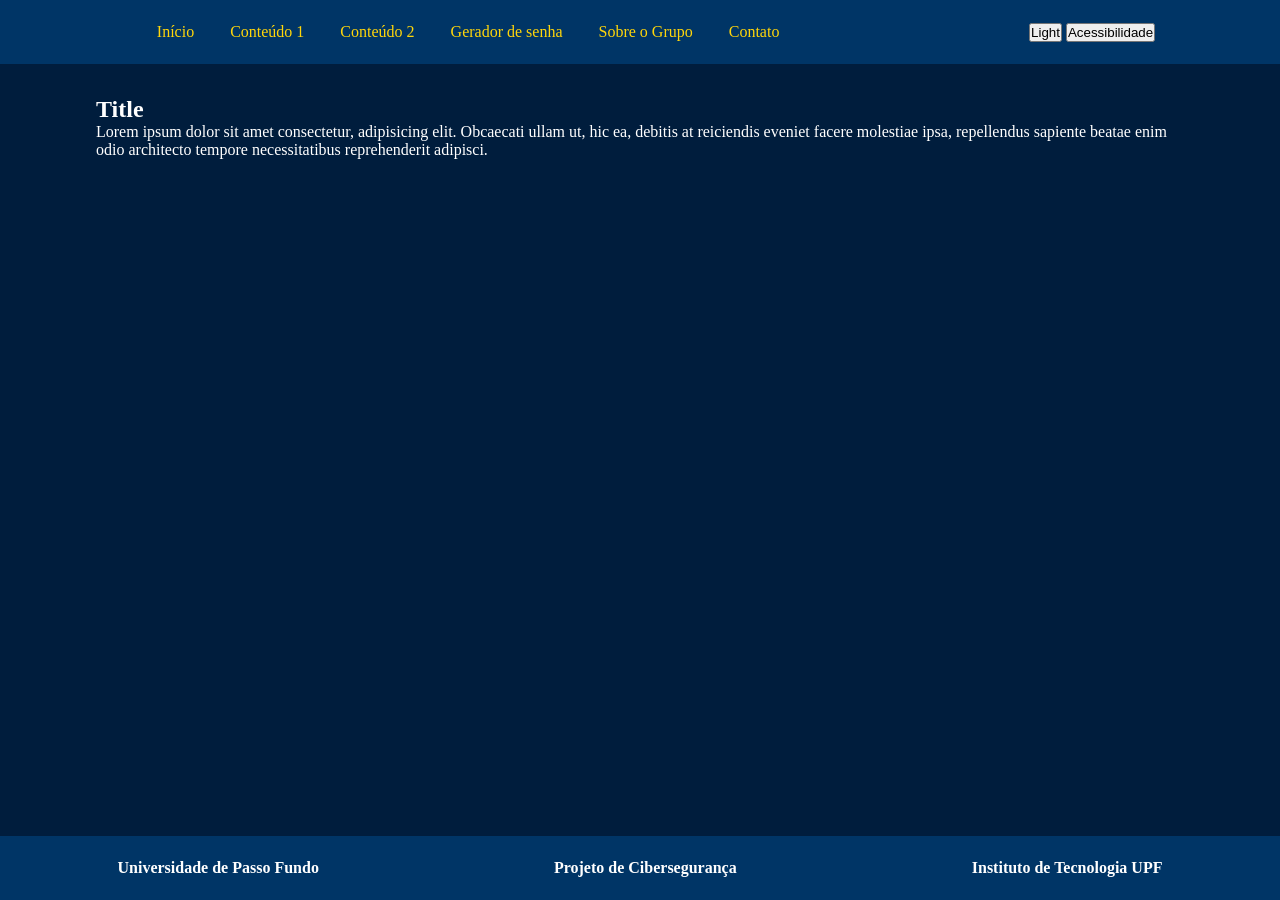
==== index.html @ a882599e "batman" ====
<!doctype html>
<html lang="pt-BR">
  <head>
    <meta charset="UTF-8" />
    <meta name="viewport" content="width=device-width, initial-scale=1.0" />
    <title>Início</title>
    <link rel="stylesheet" href="./css/main.css" />
    <!-- 
    • Apresentação do tema baseado nas cartilhas de segurança escolhidas.
    • Funcionalidade: Botão para alternar entre Dark Theme e Light Theme. 
    • Acessibilidade: Botão com o ícone Accessibility (Material Icons) que, ao ser
                      clicado, alterna o tamanho da fonte da página para facilitar a leitura. -->
  </head>
  <body>
    <header>
      <nav>
        <ul>
          <li><a href="#">Início</a></li>
          <li><a href="#">Conteúdo 1</a></li>
          <li><a href="#">Conteúdo 2</a></li>
          <li><a href="#">Gerador de senha</a></li>
          <li><a href="#">Sobre o Grupo</a></li>
          <li><a href="#">Contato</a></li>
        </ul>
      </nav>
      <span>
        <button>Light</button>
        <button>Acessibilidade</button>
      </span>
    </header>
    <main>
      <section>
        <div>
          <h1>Title</h1>
        </div>
        <article>
          <p>
            Lorem ipsum dolor sit amet consectetur, adipisicing elit. Obcaecati
            ullam ut, hic ea, debitis at reiciendis eveniet facere molestiae
            ipsa, repellendus sapiente beatae enim odio architecto tempore
            necessitatibus reprehenderit adipisci.
          </p>
        </article>
      </section>
    </main>
    <footer>
      <span>Universidade de Passo Fundo</span>
      <span>Projeto de Cibersegurança</span>
      <span>Instituto de Tecnologia UPF</span>
    </footer>
  </body>
</html>
---- css/main.css ----
* {
  box-sizing: border-box;
  margin: 0;
  padding: 0;
}

:root {
  --bgFundo: #000814ff;
  --primaria: #001d3dff;
  --secundaria: #003566ff;
  --destacadaPrimaria: #ffc300ff;
  --destacadaSecundaria: #ffd60aff;
  --fonte: #fff;
}

body {
  display: flex;
  flex-direction: column;
  justify-content: space-between;
  max-width: 100vw;
  min-height: 100dvh;
  background-color: var(--primaria);
}

header {
  flex: 0;
  background-color: var(--secundaria);
  min-height: 4rem;
}

header nav a {
  color: var(--destacadaSecundaria);
  text-decoration: none;
}

header nav a:hover {
  background-color: var(--primaria);
}

header {
  min-height: 4rem;
  display: flex;
  justify-content: space-around;
  align-items: center;
}

header nav > ul li {
  display: inline;
  margin-left: 2rem;
}

main {
  flex: 1;
  color: var(--fonte);
}

main {
  display: flex;
  align-content: center;
  justify-content: center;
}

main section {
  margin-top: 2rem;
  width: 85%;
}

footer {
  min-height: 4rem;
  color: white;
  flex: 0;
  background-color: var(--secundaria);
  display: flex;
  justify-content: space-around;
  align-items: center;
  font-weight: bold;
}
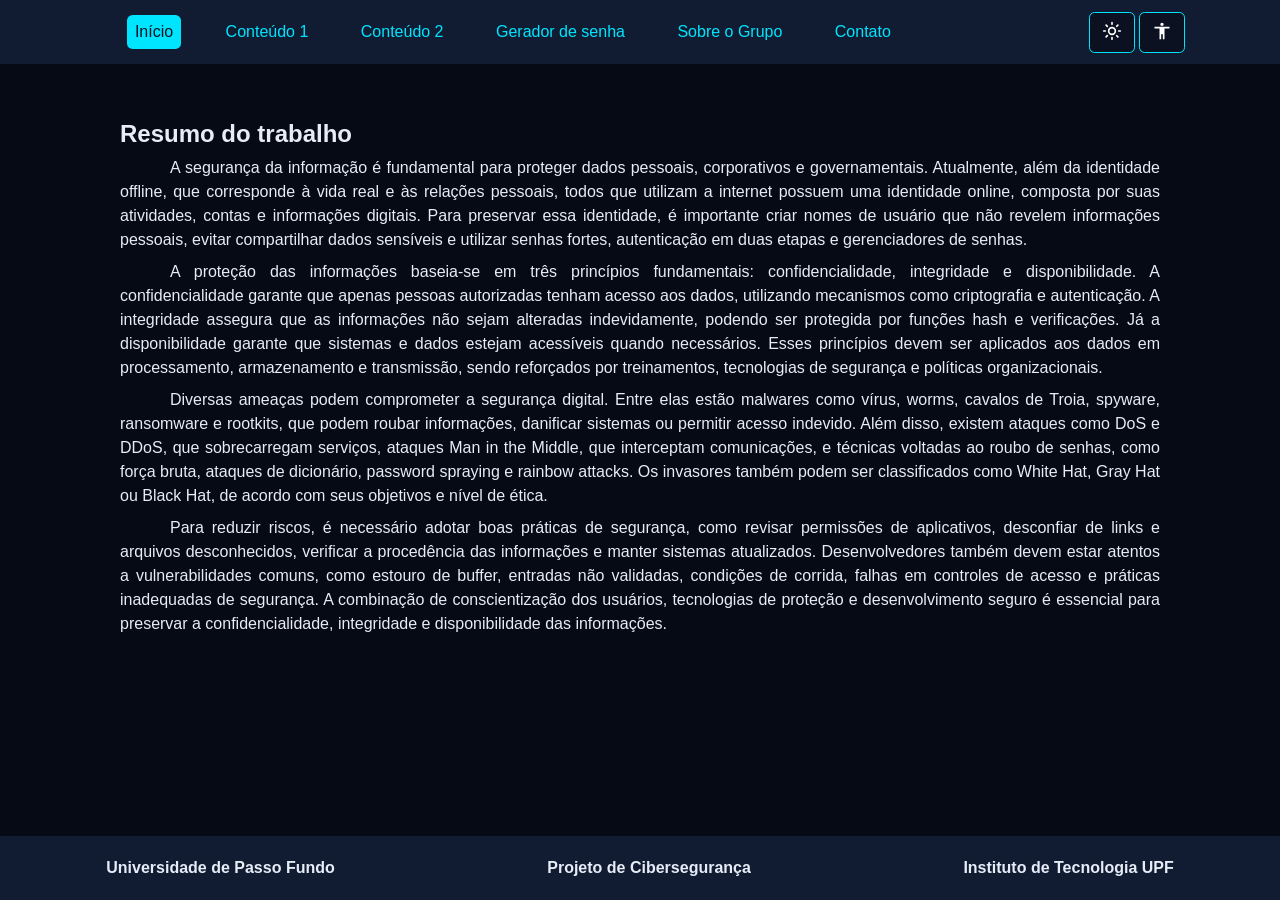
==== commit 76b4a568: "finalizacao de index e estrutura geral" ====
--- a/index.html
+++ b/index.html
@@ -5,6 +5,7 @@
     <meta name="viewport" content="width=device-width, initial-scale=1.0" />
     <title>Início</title>
     <link rel="stylesheet" href="./css/main.css" />
+    <link rel="stylesheet" href="./css/index.css" />
     <!-- 
     • Apresentação do tema baseado nas cartilhas de segurança escolhidas.
     • Funcionalidade: Botão para alternar entre Dark Theme e Light Theme. 
@@ -15,7 +16,7 @@
     <header>
       <nav>
         <ul>
-          <li><a href="#">Início</a></li>
+          <li><a href="#" class="active">Início</a></li>
           <li><a href="#">Conteúdo 1</a></li>
           <li><a href="#">Conteúdo 2</a></li>
           <li><a href="#">Gerador de senha</a></li>
@@ -24,21 +25,67 @@
         </ul>
       </nav>
       <span>
-        <button>Light</button>
-        <button>Acessibilidade</button>
+        <button>
+          <img width="20px" src="./assets/icons/sun.svg" alt="Sun" />
+        </button>
+        <button>
+          <img width="20px" src="./assets/icons/acessibilidade.svg" alt="Sun" />
+        </button>
       </span>
     </header>
     <main>
       <section>
         <div>
-          <h1>Title</h1>
+          <h1>Resumo do trabalho</h1>
         </div>
         <article>
           <p>
-            Lorem ipsum dolor sit amet consectetur, adipisicing elit. Obcaecati
-            ullam ut, hic ea, debitis at reiciendis eveniet facere molestiae
-            ipsa, repellendus sapiente beatae enim odio architecto tempore
-            necessitatibus reprehenderit adipisci.
+            A segurança da informação é fundamental para proteger dados
+            pessoais, corporativos e governamentais. Atualmente, além da
+            identidade offline, que corresponde à vida real e às relações
+            pessoais, todos que utilizam a internet possuem uma identidade
+            online, composta por suas atividades, contas e informações digitais.
+            Para preservar essa identidade, é importante criar nomes de usuário
+            que não revelem informações pessoais, evitar compartilhar dados
+            sensíveis e utilizar senhas fortes, autenticação em duas etapas e
+            gerenciadores de senhas.
+          </p>
+          <p>
+            A proteção das informações baseia-se em três princípios
+            fundamentais: confidencialidade, integridade e disponibilidade. A
+            confidencialidade garante que apenas pessoas autorizadas tenham
+            acesso aos dados, utilizando mecanismos como criptografia e
+            autenticação. A integridade assegura que as informações não sejam
+            alteradas indevidamente, podendo ser protegida por funções hash e
+            verificações. Já a disponibilidade garante que sistemas e dados
+            estejam acessíveis quando necessários. Esses princípios devem ser
+            aplicados aos dados em processamento, armazenamento e transmissão,
+            sendo reforçados por treinamentos, tecnologias de segurança e
+            políticas organizacionais.
+          </p>
+          <p>
+            Diversas ameaças podem comprometer a segurança digital. Entre elas
+            estão malwares como vírus, worms, cavalos de Troia, spyware,
+            ransomware e rootkits, que podem roubar informações, danificar
+            sistemas ou permitir acesso indevido. Além disso, existem ataques
+            como DoS e DDoS, que sobrecarregam serviços, ataques Man in the
+            Middle, que interceptam comunicações, e técnicas voltadas ao roubo
+            de senhas, como força bruta, ataques de dicionário, password
+            spraying e rainbow attacks. Os invasores também podem ser
+            classificados como White Hat, Gray Hat ou Black Hat, de acordo com
+            seus objetivos e nível de ética.
+          </p>
+          <p>
+            Para reduzir riscos, é necessário adotar boas práticas de segurança,
+            como revisar permissões de aplicativos, desconfiar de links e
+            arquivos desconhecidos, verificar a procedência das informações e
+            manter sistemas atualizados. Desenvolvedores também devem estar
+            atentos a vulnerabilidades comuns, como estouro de buffer, entradas
+            não validadas, condições de corrida, falhas em controles de acesso e
+            práticas inadequadas de segurança. A combinação de conscientização
+            dos usuários, tecnologias de proteção e desenvolvimento seguro é
+            essencial para preservar a confidencialidade, integridade e
+            disponibilidade das informações.
           </p>
         </article>
       </section>
--- a/css/main.css
+++ b/css/main.css
@@ -5,12 +5,19 @@
 }
 
 :root {
-  --bgFundo: #000814ff;
-  --primaria: #001d3dff;
-  --secundaria: #003566ff;
-  --destacadaPrimaria: #ffc300ff;
-  --destacadaSecundaria: #ffd60aff;
-  --fonte: #fff;
+  --bgFundo: #050a14;
+  --primaria: #0b1120;
+  --secundaria: #111c32;
+  --destacadaPrimaria: #00e5ff;
+  --fonte: #e6edf7;
+}
+
+.light-mode {
+  --bgFundo: #f1f5f9;
+  --primaria: #ffffff;
+  --secundaria: #dbeafe;
+  --destacadaPrimaria: #0369a1;
+  --fonte: #172033;
 }
 
 body {
@@ -19,22 +26,37 @@
   justify-content: space-between;
   max-width: 100vw;
   min-height: 100dvh;
-  background-color: var(--primaria);
+  background-color: var(--bgFundo);
+  color: var(--fonte);
+  font-family: Arial, sans-serif;
+  transition:
+    background-color 0.3s ease,
+    color 0.3s ease;
 }
 
 header {
   flex: 0;
   background-color: var(--secundaria);
   min-height: 4rem;
+  transition: background-color 0.3s ease;
 }
 
 header nav a {
-  color: var(--destacadaSecundaria);
+  color: var(--destacadaPrimaria);
   text-decoration: none;
+  display: inline-block;
+  padding: 0.5rem;
+  border-radius: 0.35rem;
+  transition:
+    background-color 0.2s ease,
+    color 0.2s ease,
+    transform 0.2s ease;
 }
 
 header nav a:hover {
   background-color: var(--primaria);
+  color: var(--destacadaPrimaria);
+  transform: translateY(-2px);
 }
 
 header {
@@ -47,6 +69,30 @@
 header nav > ul li {
   display: inline;
   margin-left: 2rem;
+}
+
+header .active {
+  color: var(--primaria);
+  background-color: var(--destacadaPrimaria);
+}
+
+header button {
+  padding: 0.5rem 0.75rem;
+  color: var(--fonte);
+  background-color: var(--primaria);
+  border: 1px solid var(--destacadaPrimaria);
+  border-radius: 0.35rem;
+  cursor: pointer;
+  transition:
+    background-color 0.2s ease,
+    color 0.2s ease,
+    transform 0.2s ease;
+}
+
+header button:hover {
+  color: var(--primaria);
+  background-color: var(--destacadaPrimaria);
+  transform: translateY(-2px);
 }
 
 main {
@@ -63,15 +109,20 @@
 main section {
   margin-top: 2rem;
   width: 85%;
+  padding: 1.5rem;
+  border-radius: 0.75rem;
 }
 
 footer {
   min-height: 4rem;
-  color: white;
+  color: var(--fonte);
   flex: 0;
   background-color: var(--secundaria);
   display: flex;
   justify-content: space-around;
   align-items: center;
   font-weight: bold;
+  transition:
+    background-color 0.3s ease,
+    color 0.3s ease;
 }
--- a/css/index.css
+++ b/css/index.css
@@ -0,0 +1,6 @@
+p {
+  text-align: justify;
+  line-height: 1.5;
+  margin-top: 0.5rem;
+  text-indent: 50px;
+}
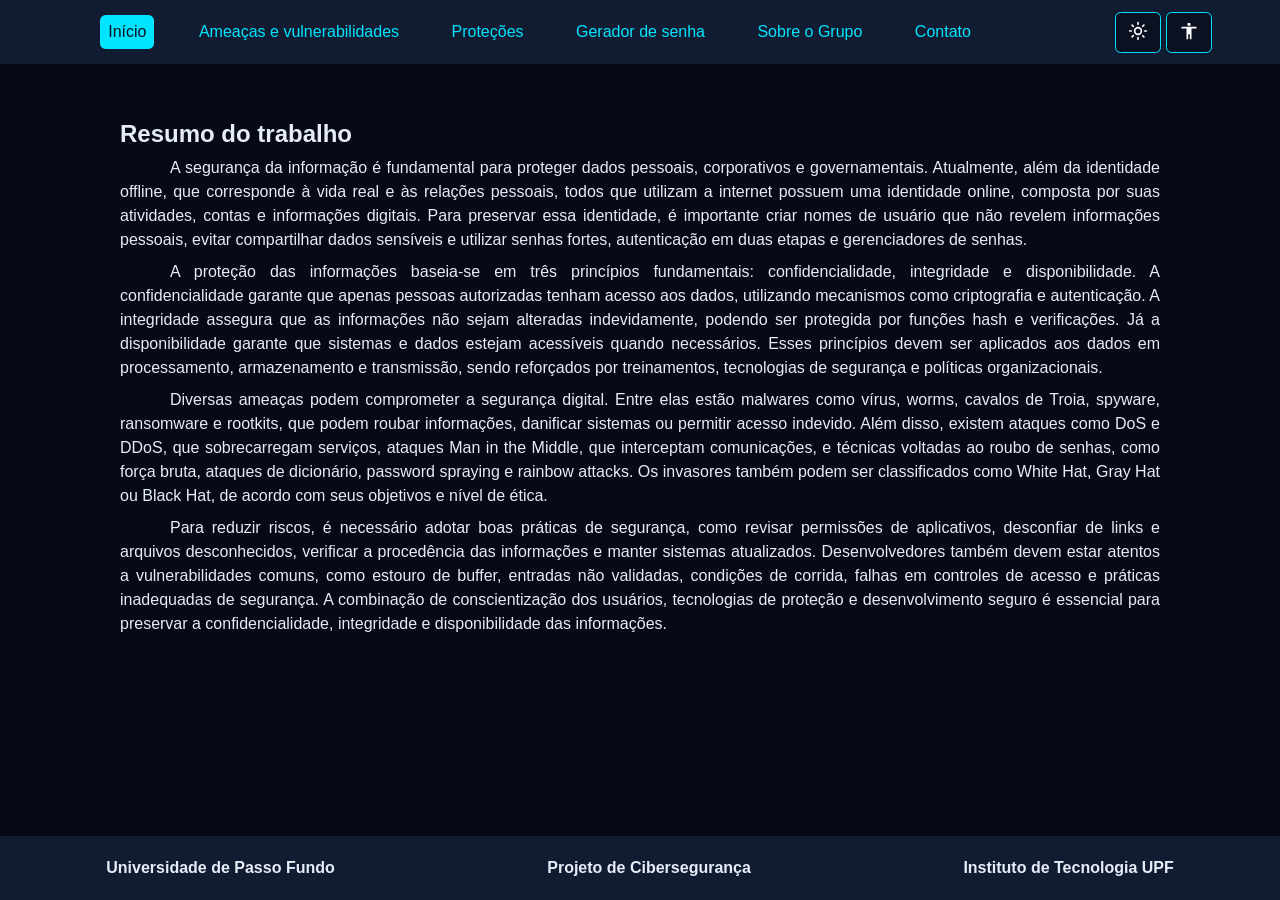
==== commit d2721952: "add: almost every page completed" ====
--- a/index.html
+++ b/index.html
@@ -16,10 +16,10 @@
     <header>
       <nav>
         <ul>
-          <li><a href="#" class="active">Início</a></li>
-          <li><a href="#">Conteúdo 1</a></li>
-          <li><a href="#">Conteúdo 2</a></li>
-          <li><a href="#">Gerador de senha</a></li>
+          <li><a href="./index.html" class="active">Início</a></li>
+          <li><a href="./ameacas.html">Ameaças e vulnerabilidades</a></li>
+          <li><a href="./protecoes.html">Proteções</a></li>
+          <li><a href="./seguranca.html">Gerador de senha</a></li>
           <li><a href="#">Sobre o Grupo</a></li>
           <li><a href="#">Contato</a></li>
         </ul>
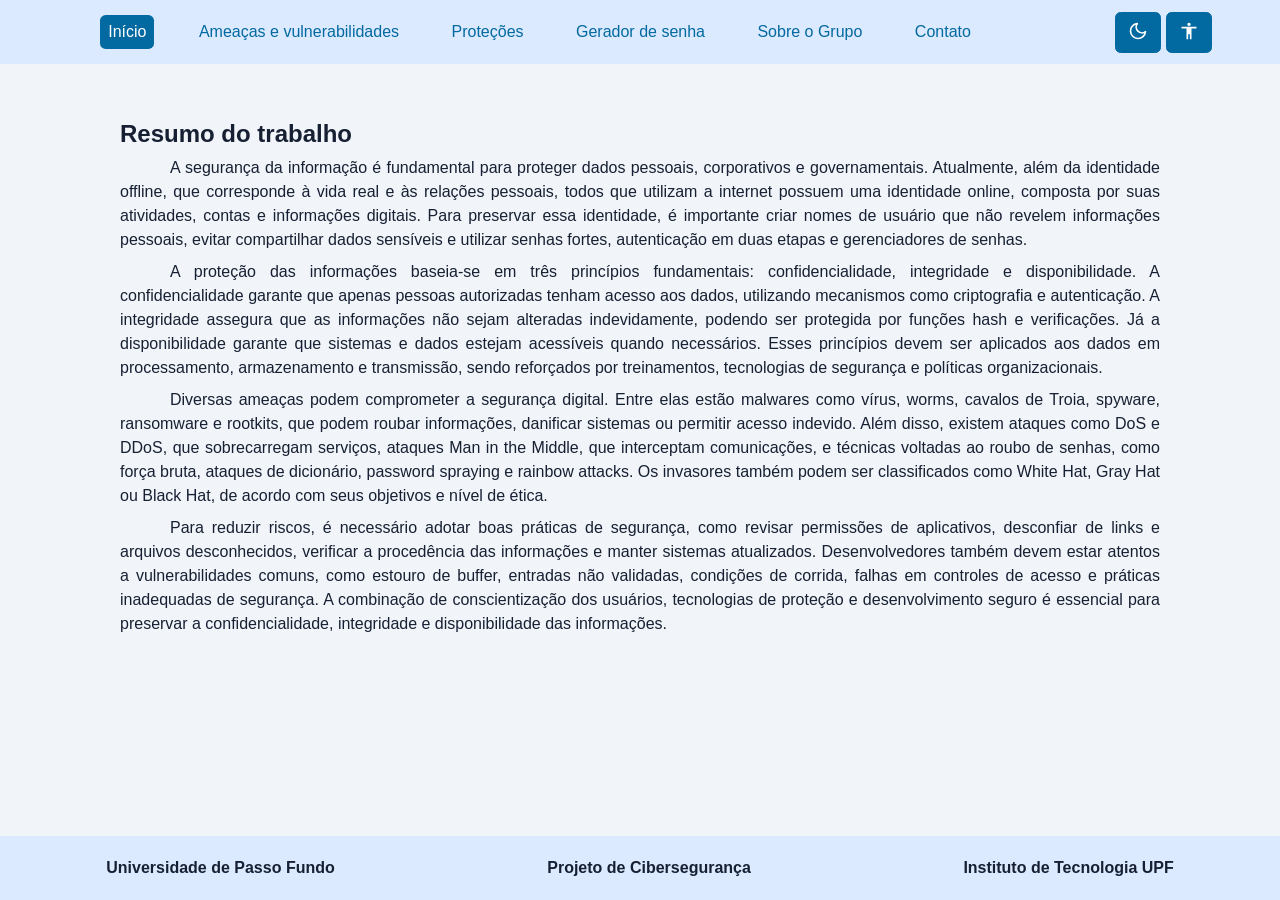
==== commit 168d5a65: "dark mode" ====
--- a/index.html
+++ b/index.html
@@ -20,13 +20,13 @@
           <li><a href="./ameacas.html">Ameaças e vulnerabilidades</a></li>
           <li><a href="./protecoes.html">Proteções</a></li>
           <li><a href="./seguranca.html">Gerador de senha</a></li>
-          <li><a href="#">Sobre o Grupo</a></li>
-          <li><a href="#">Contato</a></li>
+          <li><a href="./sobre.html">Sobre o Grupo</a></li>
+          <li><a href="./contato.html">Contato</a></li>
         </ul>
       </nav>
       <span>
-        <button>
-          <img width="20px" src="./assets/icons/sun.svg" alt="Sun" />
+        <button onclick="swapMode()">
+          <img id="modeIcon" width="20px" src="./assets/icons/moon.svg" alt="Dark mode" />
         </button>
         <button>
           <img width="20px" src="./assets/icons/acessibilidade.svg" alt="Sun" />
@@ -95,5 +95,6 @@
       <span>Projeto de Cibersegurança</span>
       <span>Instituto de Tecnologia UPF</span>
     </footer>
+    <script src="./js/main.js"></script>
   </body>
 </html>
--- a/css/main.css
+++ b/css/main.css
@@ -4,18 +4,20 @@
   padding: 0;
 }
 
-:root {
+body.dark-mode {
   --bgFundo: #050a14;
   --primaria: #0b1120;
   --secundaria: #111c32;
+  --secundariaRGB: 17, 28, 50;
   --destacadaPrimaria: #00e5ff;
   --fonte: #e6edf7;
 }
 
-.light-mode {
+:root {
   --bgFundo: #f1f5f9;
   --primaria: #ffffff;
   --secundaria: #dbeafe;
+  --secundariaRGB: 219, 234, 254;
   --destacadaPrimaria: #0369a1;
   --fonte: #172033;
 }
@@ -79,7 +81,7 @@
 header button {
   padding: 0.5rem 0.75rem;
   color: var(--fonte);
-  background-color: var(--primaria);
+  background-color: var(--destacadaPrimaria);
   border: 1px solid var(--destacadaPrimaria);
   border-radius: 0.35rem;
   cursor: pointer;
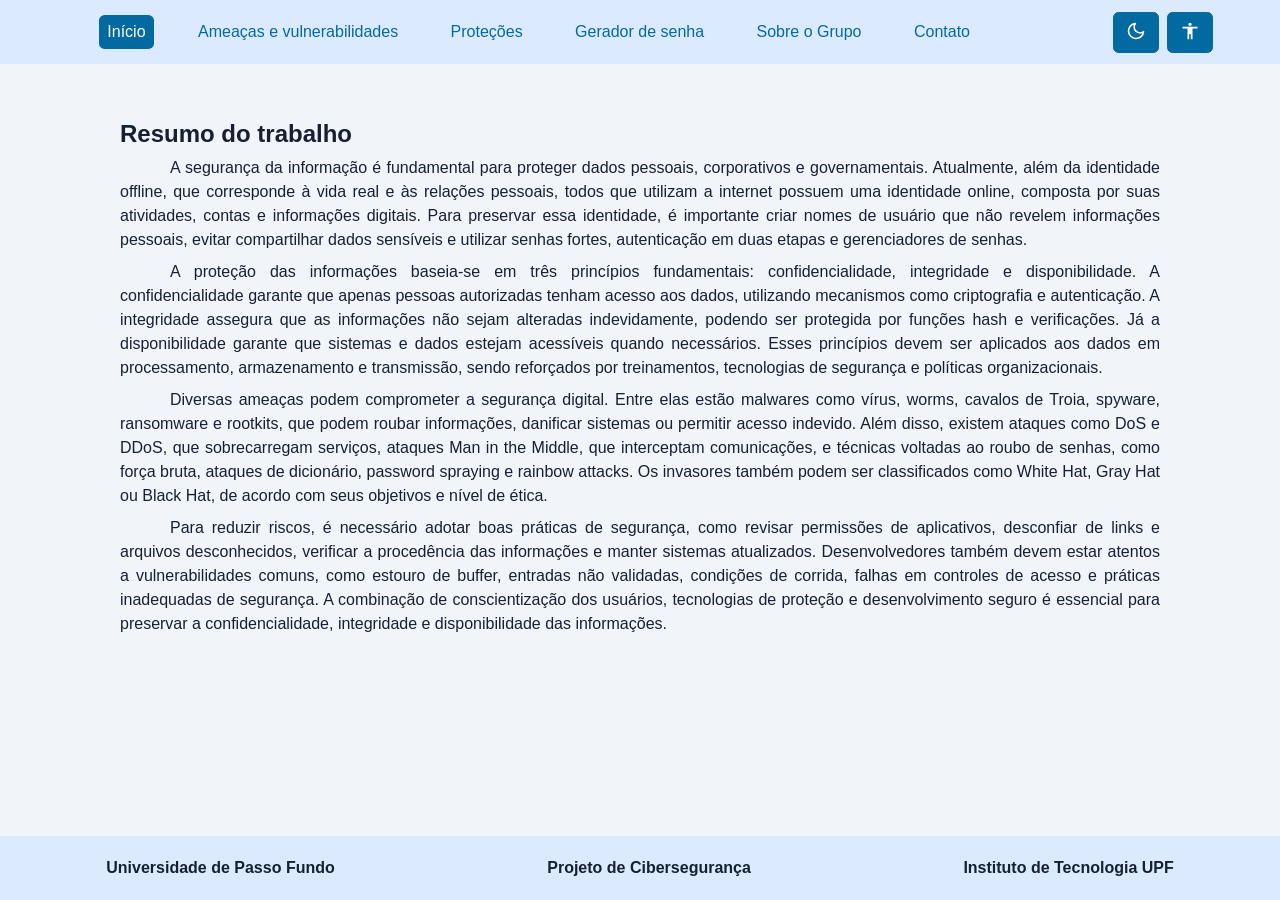
==== commit a7d5cfe8: "acessiblidade" ====
--- a/index.html
+++ b/index.html
@@ -24,13 +24,18 @@
           <li><a href="./contato.html">Contato</a></li>
         </ul>
       </nav>
-      <span>
-        <button onclick="swapMode()">
+      <span class="header-actions">
+        <button onclick="swapMode()" aria-label="Alternar tema">
           <img id="modeIcon" width="20px" src="./assets/icons/moon.svg" alt="Dark mode" />
         </button>
-        <button>
-          <img width="20px" src="./assets/icons/acessibilidade.svg" alt="Sun" />
+        <button onclick="toggleAccessibilityMenu()" aria-label="Abrir menu de acessibilidade">
+          <img width="20px" src="./assets/icons/acessibilidade.svg" alt="Acessibilidade" />
         </button>
+        <div class="accessibility-menu">
+          <button type="button" onclick="increaseFontSize()">A+</button>
+          <button type="button" onclick="resetFontSize()">A</button>
+          <button type="button" onclick="decreaseFontSize()">A-</button>
+        </div>
       </span>
     </header>
     <main>
--- a/css/main.css
+++ b/css/main.css
@@ -78,6 +78,13 @@
   background-color: var(--destacadaPrimaria);
 }
 
+header .header-actions {
+  position: relative;
+  display: flex;
+  align-items: center;
+  gap: 0.5rem;
+}
+
 header button {
   padding: 0.5rem 0.75rem;
   color: var(--fonte);
@@ -95,6 +102,29 @@
   color: var(--primaria);
   background-color: var(--destacadaPrimaria);
   transform: translateY(-2px);
+}
+
+.accessibility-menu {
+  position: absolute;
+  top: calc(100% + 0.5rem);
+  right: 0;
+  z-index: 10;
+  display: none;
+  gap: 0.35rem;
+  padding: 0.5rem;
+  background-color: var(--secundaria);
+  border: 1px solid var(--destacadaPrimaria);
+  border-radius: 0.35rem;
+  box-shadow: 0 0.5rem 1rem rgba(0, 0, 0, 0.18);
+}
+
+.accessibility-menu.show {
+  display: flex;
+}
+
+.accessibility-menu button {
+  min-width: 2.5rem;
+  font-weight: bold;
 }
 
 main {
